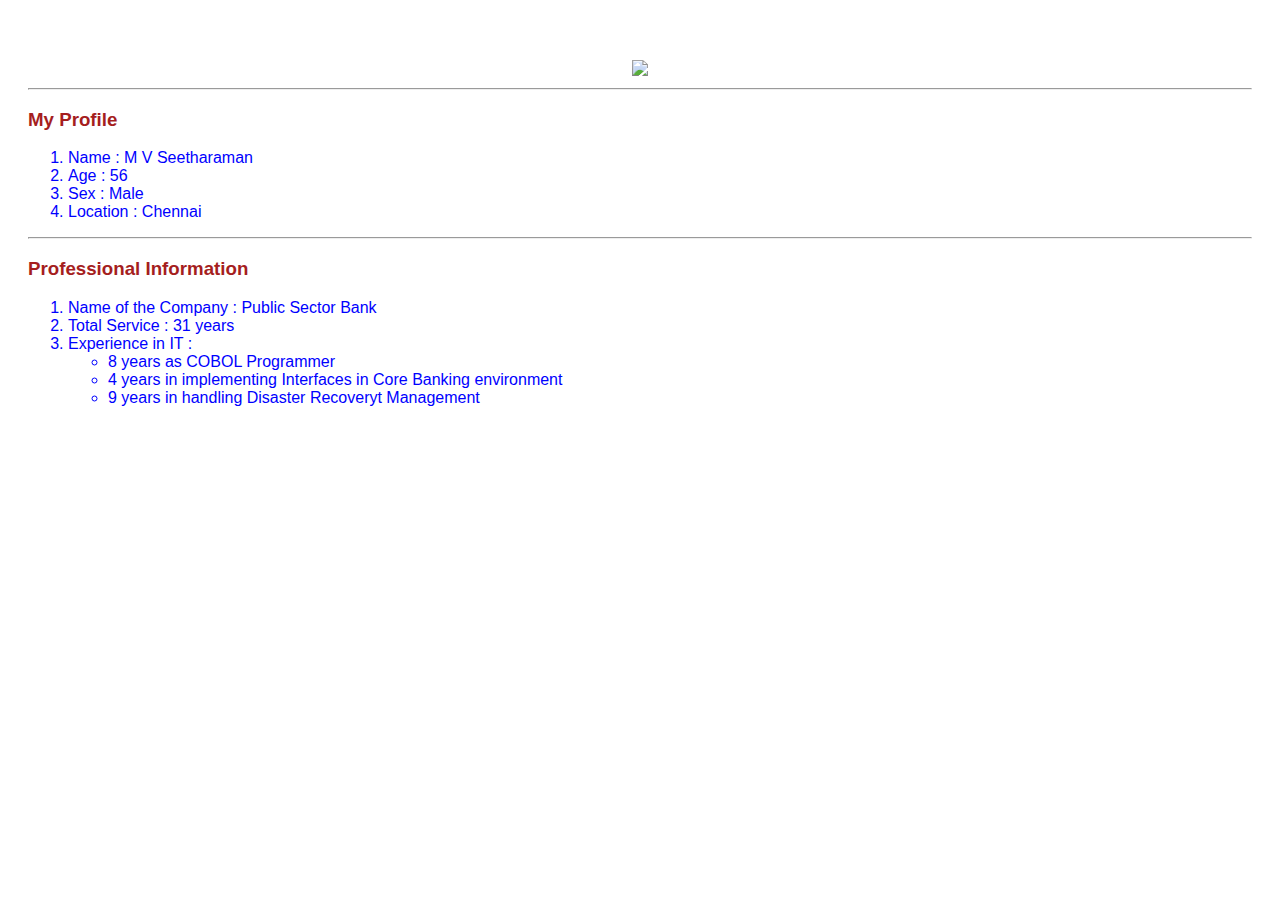
==== ui/index.html @ 91a95348 "[imad-console] Updates ui/index.html" ====
<!doctype html>
<html>
    <head>
        <link href="/ui/style.css" rel="stylesheet" />
    </head>
    <body style="backgroundcolor: red;">
        <div class="container">
        <div id="modi" class="center">
            <img src="https://pbs.twimg.com/profile_images/779614267741876224/aJK5bclD_bigger.jpg" class="img-medium"/>
        </div>
        
        <hr/>
        <h3>My Profile</h3>
        
        <div style="color:#0000FF">
            <ol>
                <li>Name : M V Seetharaman</li>
                <li>Age : 56</li>
                <li>Sex : Male</li>
                <li>Location : Chennai</li>
            </ol>
        </div>
        <hr/>
        <h3>Professional Information</h3>
        
        <div style="color:#0000FF">
            <ol>
            <li>Name of the Company : Public Sector Bank</li>
            <li>Total Service : 31 years</li>
            <li>Experience in IT : 
                <ul>
                    <li>8 years as COBOL Programmer</li>
                    <li>4 years in implementing Interfaces in Core Banking environment</li>
                    <li>9 years in handling Disaster Recoveryt Management</li>
                </ul>
            </li>
            </ol>
        </div>
        <!--div class="footer">
            This button <button id="counter">Click me!</button>has been clicked <span id="count">0</span> times.
            <hr>
            <input type="text" id="name" placeholder="name"></input>
            <input type="submit" value="Submit" id="submit_btn"></input>
            <ul id="namelist">
            </ul>
        </div-->
        </div>
        
        <script type="text/javascript" src="/ui/main.js">
        </script>
    </body>
</html>
---- ui/style.css ----
body {
    font-family: sans-serif;
    margin-top: 60px;
}

.center {
    text-align: center;
}

.text-big {
    font-size: 300%;
}

.bold {
    font-weight: bold;
}

.img-medium {
    height: 200px;
}

.container {
            margin: 0 auto;
            color: #a51e1e;
            font-family: sans-serif;
            padding-left: 20px;
            padding-right: 20px;
}
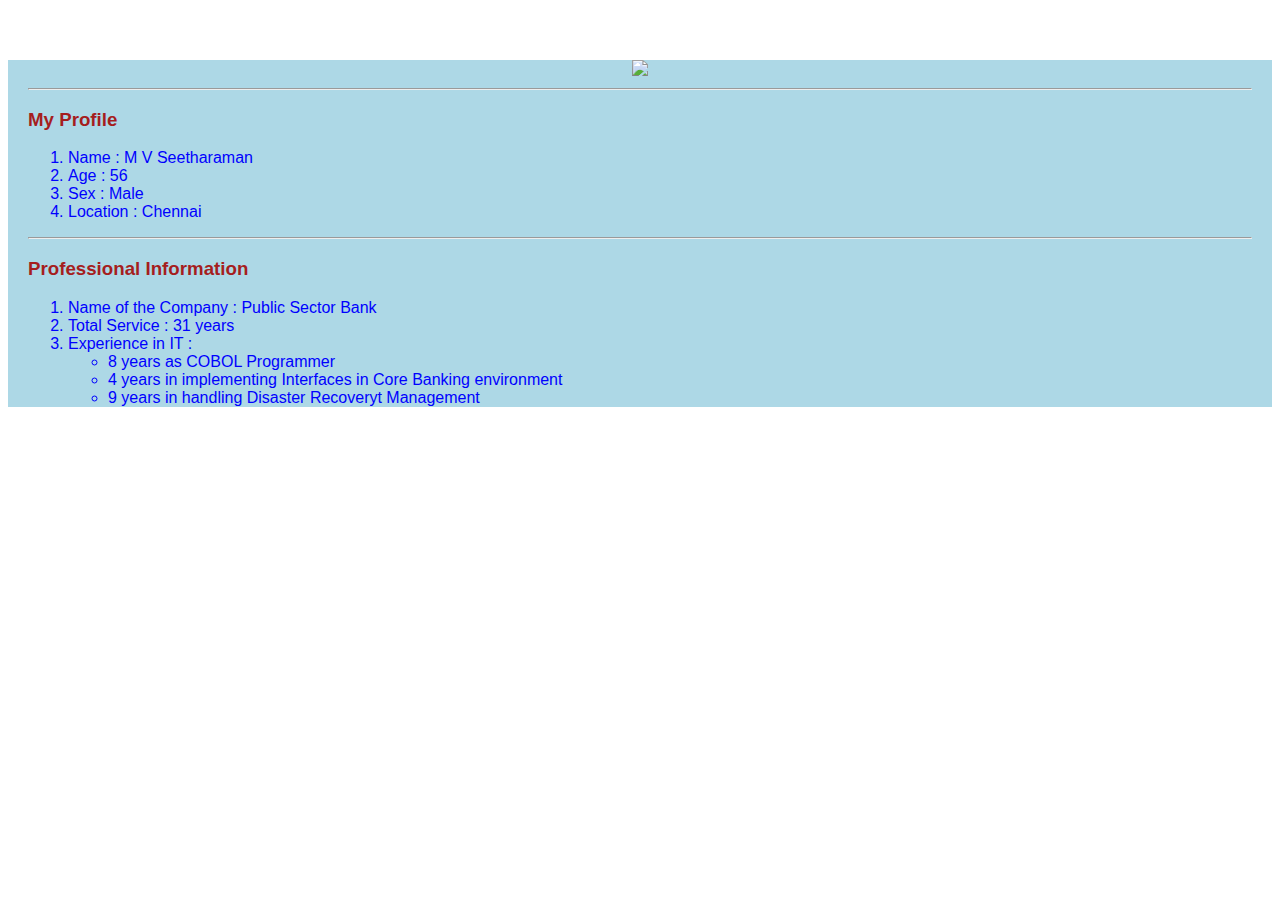
==== commit 5e1a2df5: "[imad-console] Updates ui/index.html" ====
--- a/ui/index.html
+++ b/ui/index.html
@@ -3,12 +3,11 @@
     <head>
         <link href="/ui/style.css" rel="stylesheet" />
     </head>
-    <body style="backgroundcolor: red;">
+    <body>
         <div class="container">
         <div id="modi" class="center">
             <img src="https://pbs.twimg.com/profile_images/779614267741876224/aJK5bclD_bigger.jpg" class="img-medium"/>
         </div>
-        
         <hr/>
         <h3>My Profile</h3>
         
--- a/ui/style.css
+++ b/ui/style.css
@@ -25,4 +25,5 @@
             font-family: sans-serif;
             padding-left: 20px;
             padding-right: 20px;
+            background-color: lightblue;
 }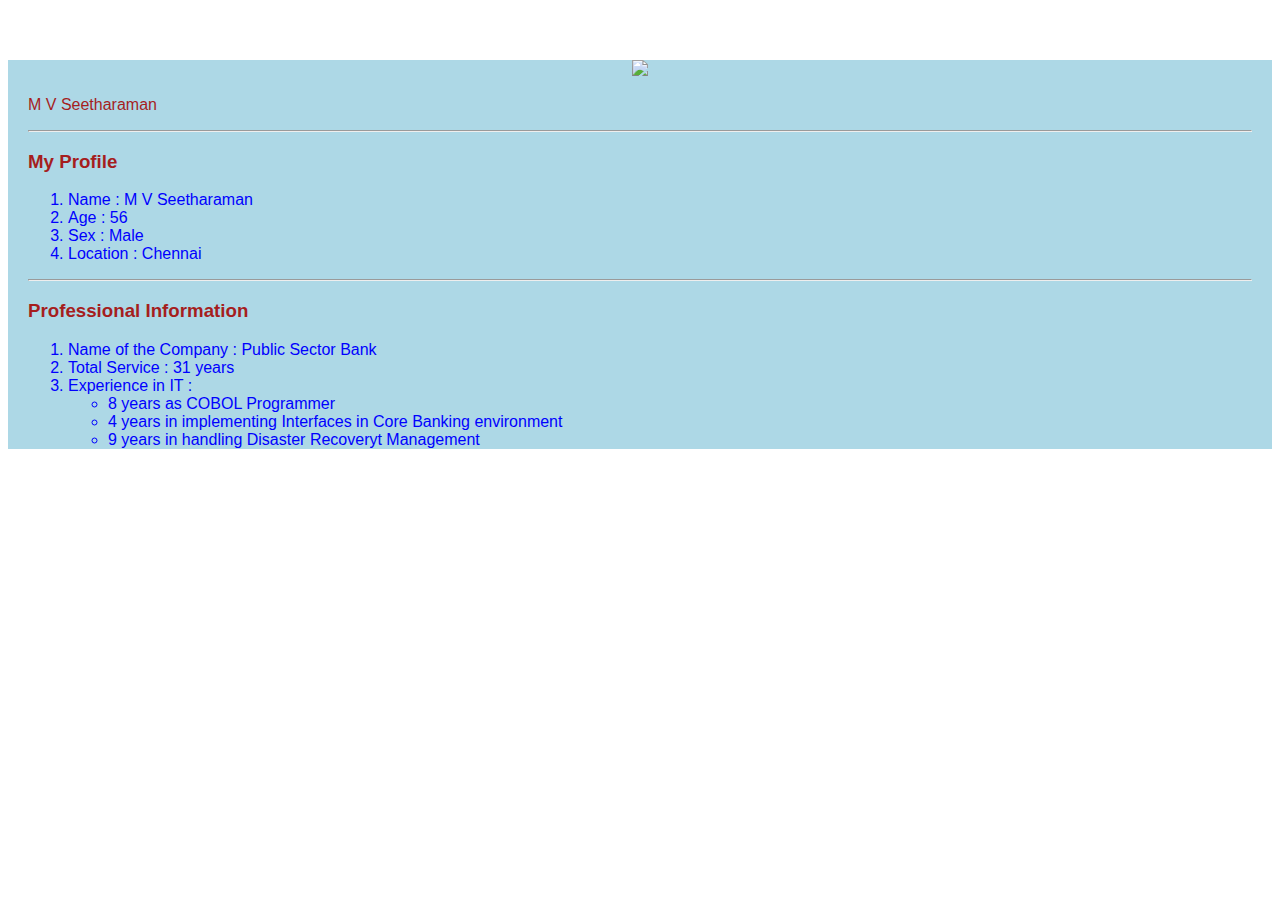
==== commit 66303865: "[imad-console] Updates ui/index.html" ====
--- a/ui/index.html
+++ b/ui/index.html
@@ -7,6 +7,9 @@
         <div class="container">
         <div id="modi" class="center">
             <img src="https://pbs.twimg.com/profile_images/779614267741876224/aJK5bclD_bigger.jpg" class="img-medium"/>
+        </div>
+        <div>
+            <p>M V Seetharaman</p>
         </div>
         <hr/>
         <h3>My Profile</h3>
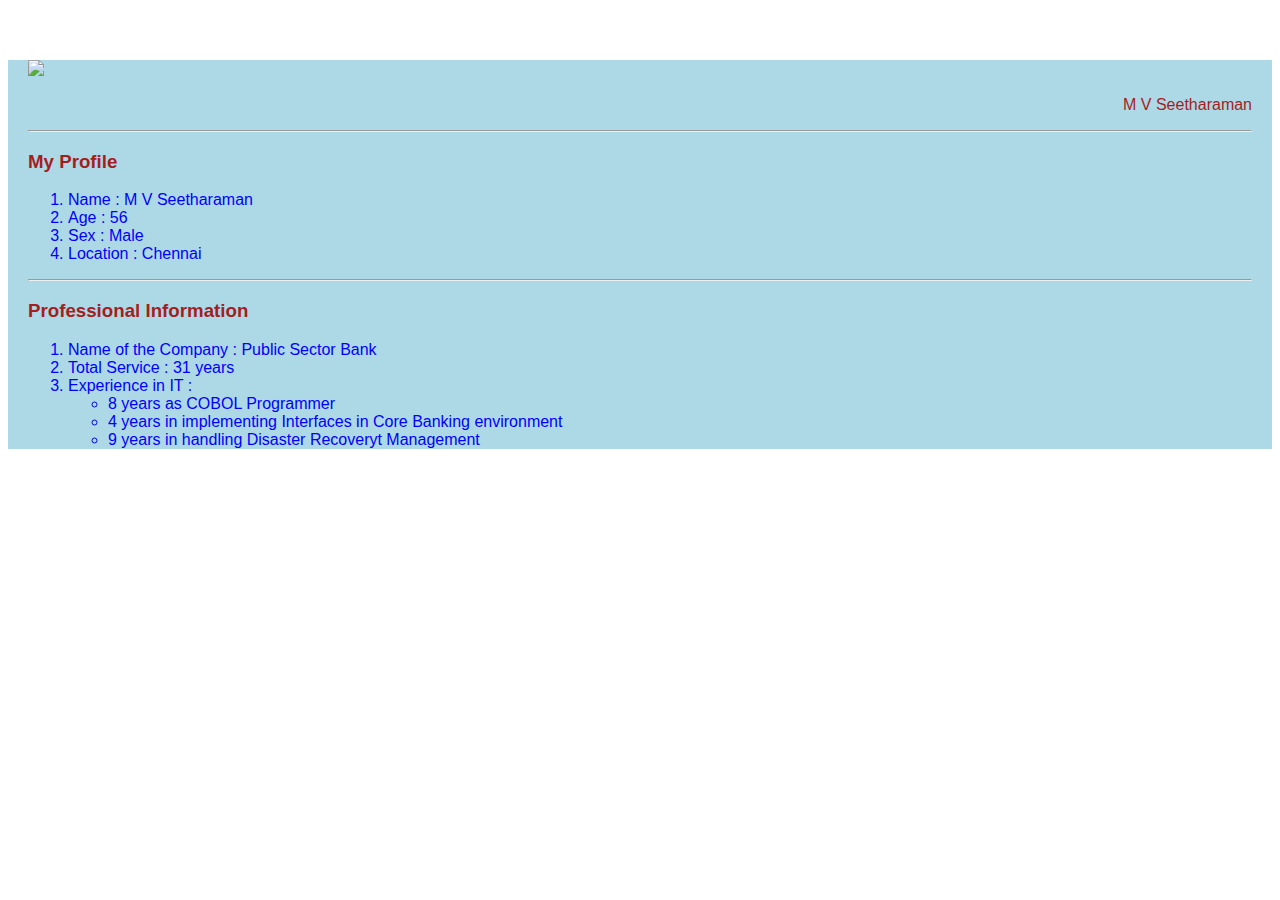
==== commit dfdc6f47: "[imad-console] Updates ui/index.html" ====
--- a/ui/index.html
+++ b/ui/index.html
@@ -5,11 +5,11 @@
     </head>
     <body>
         <div class="container">
-        <div id="modi" class="center">
+        <div id="modi" class="left">
             <img src="https://pbs.twimg.com/profile_images/779614267741876224/aJK5bclD_bigger.jpg" class="img-medium"/>
         </div>
         <div>
-            <p>M V Seetharaman</p>
+            <p align="right">M V Seetharaman</p>
         </div>
         <hr/>
         <h3>My Profile</h3>
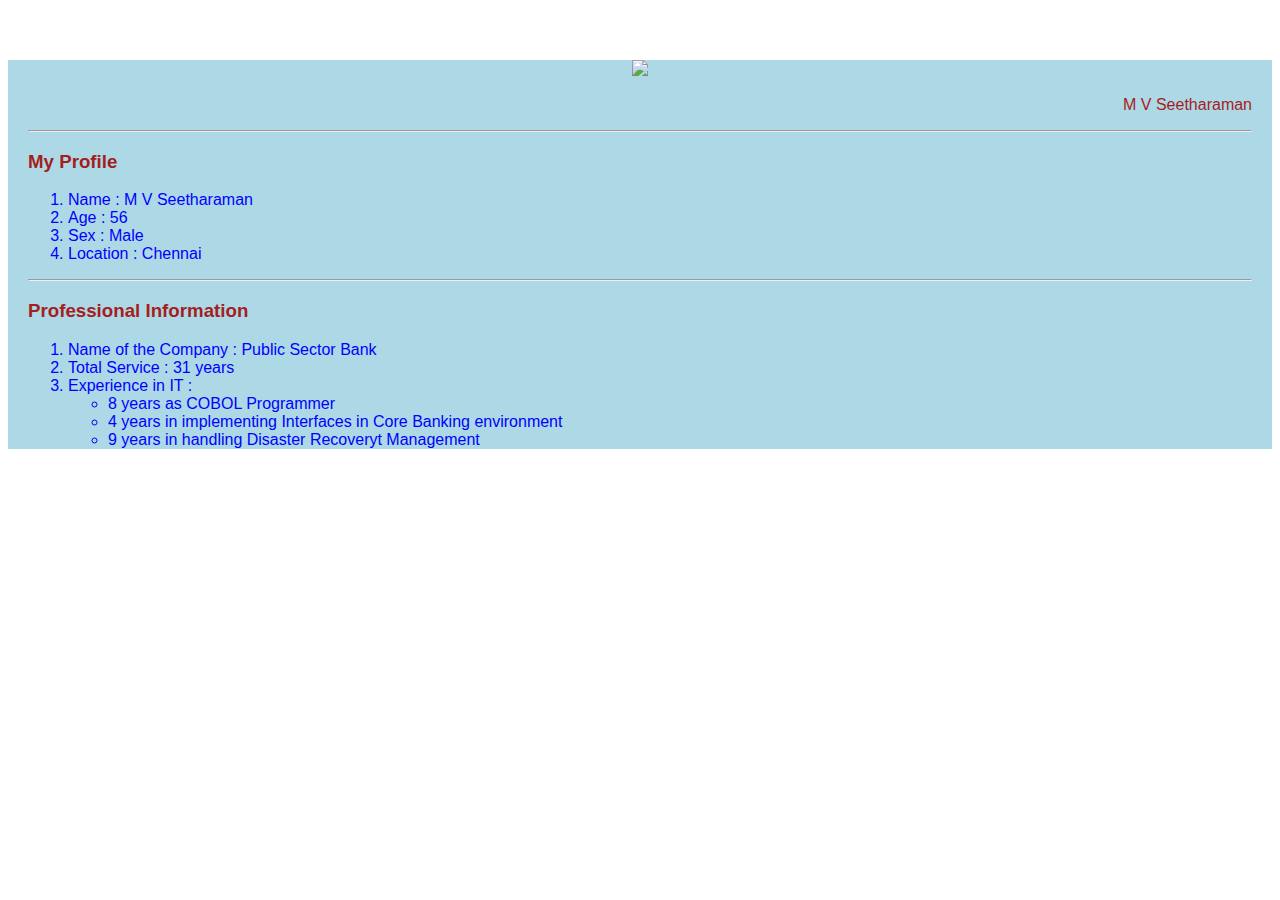
==== commit 9e3225b1: "[imad-console] Updates ui/index.html" ====
--- a/ui/index.html
+++ b/ui/index.html
@@ -5,7 +5,7 @@
     </head>
     <body>
         <div class="container">
-        <div id="modi" class="left">
+        <div id="modi" class="centre" align="center">
             <img src="https://pbs.twimg.com/profile_images/779614267741876224/aJK5bclD_bigger.jpg" class="img-medium"/>
         </div>
         <div>
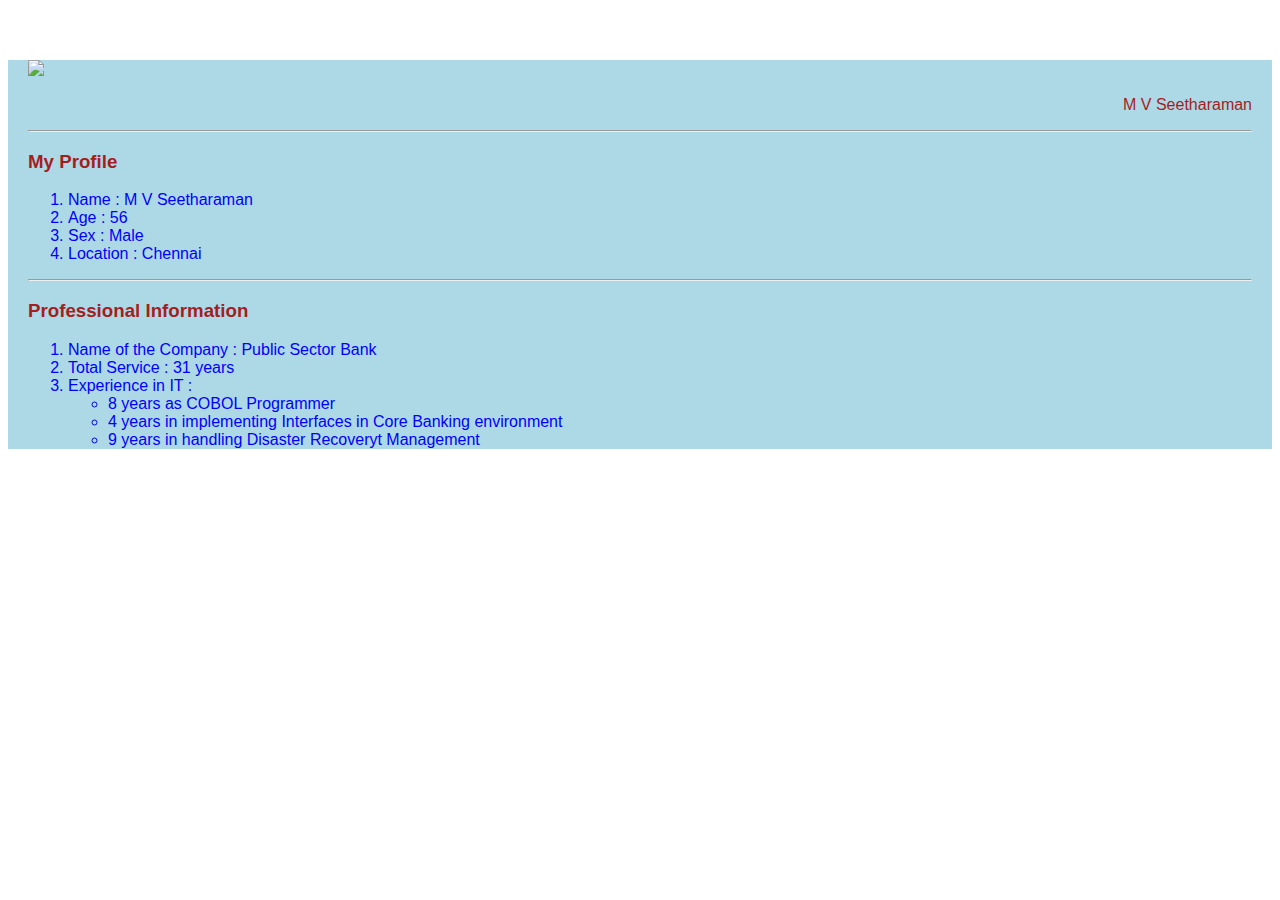
==== commit 168fb6c7: "[imad-console] Updates ui/index.html" ====
--- a/ui/index.html
+++ b/ui/index.html
@@ -5,7 +5,7 @@
     </head>
     <body>
         <div class="container">
-        <div id="modi" class="centre" align="center">
+        <div id="modi" class="centre" align="left">
             <img src="https://pbs.twimg.com/profile_images/779614267741876224/aJK5bclD_bigger.jpg" class="img-medium"/>
         </div>
         <div>
